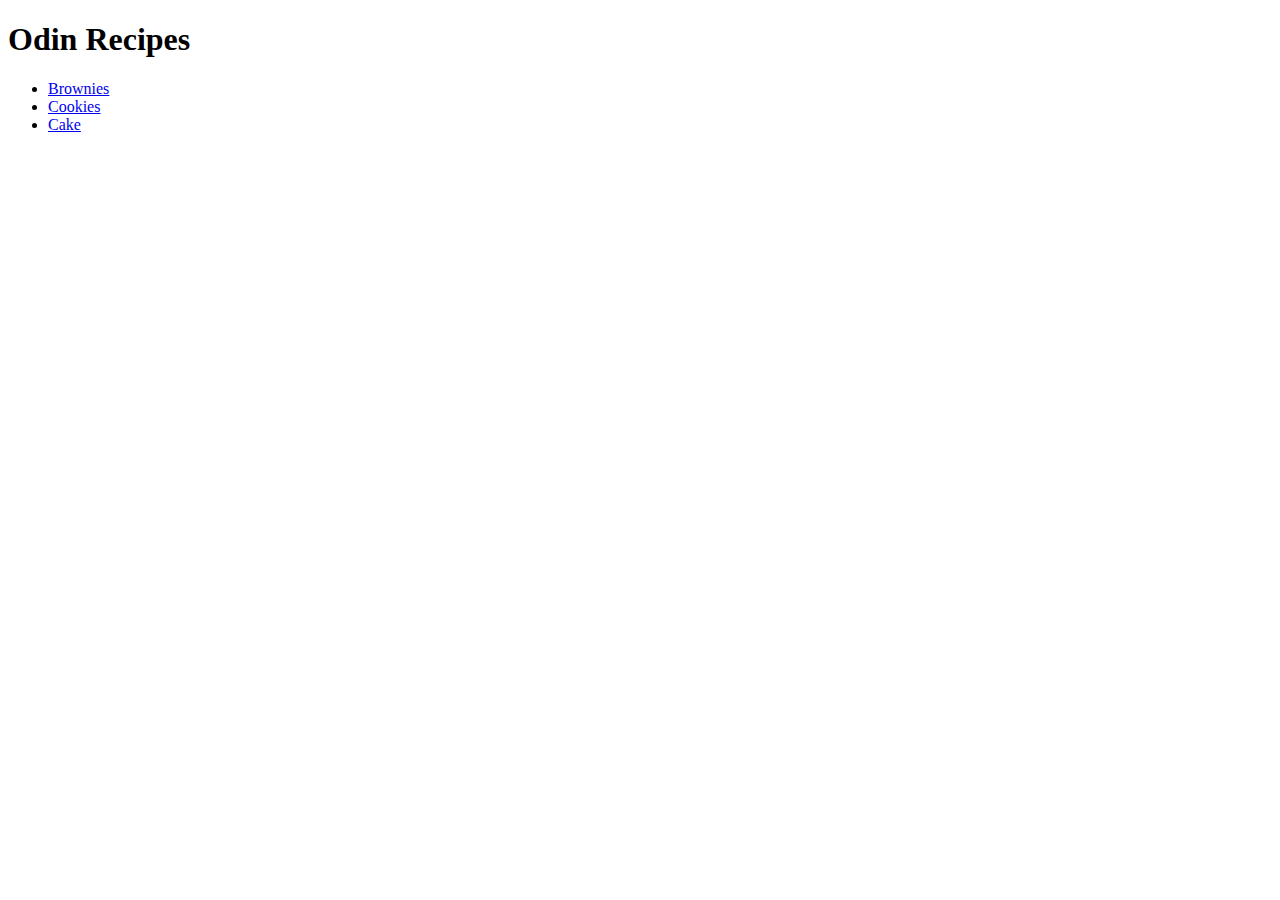
==== index.html @ 4cc3f923 "Create Index and recipe pages" ====
<!DOCTYPE html>
<html lang="en">

<head>
    <meta charset="UTF-8">
    <title>Odin Recipes</title>
</head>

<body>
    <h1>Odin Recipes</h1>
    <ul>
        <li><a href="recipes/brownies.html">Brownies</a></li>
        <li><a href="recipes/cookies.html">Cookies</a></li>
        <li><a href="recipes/cake.html">Cake</a></li>
    </ul>
</body>

</html>
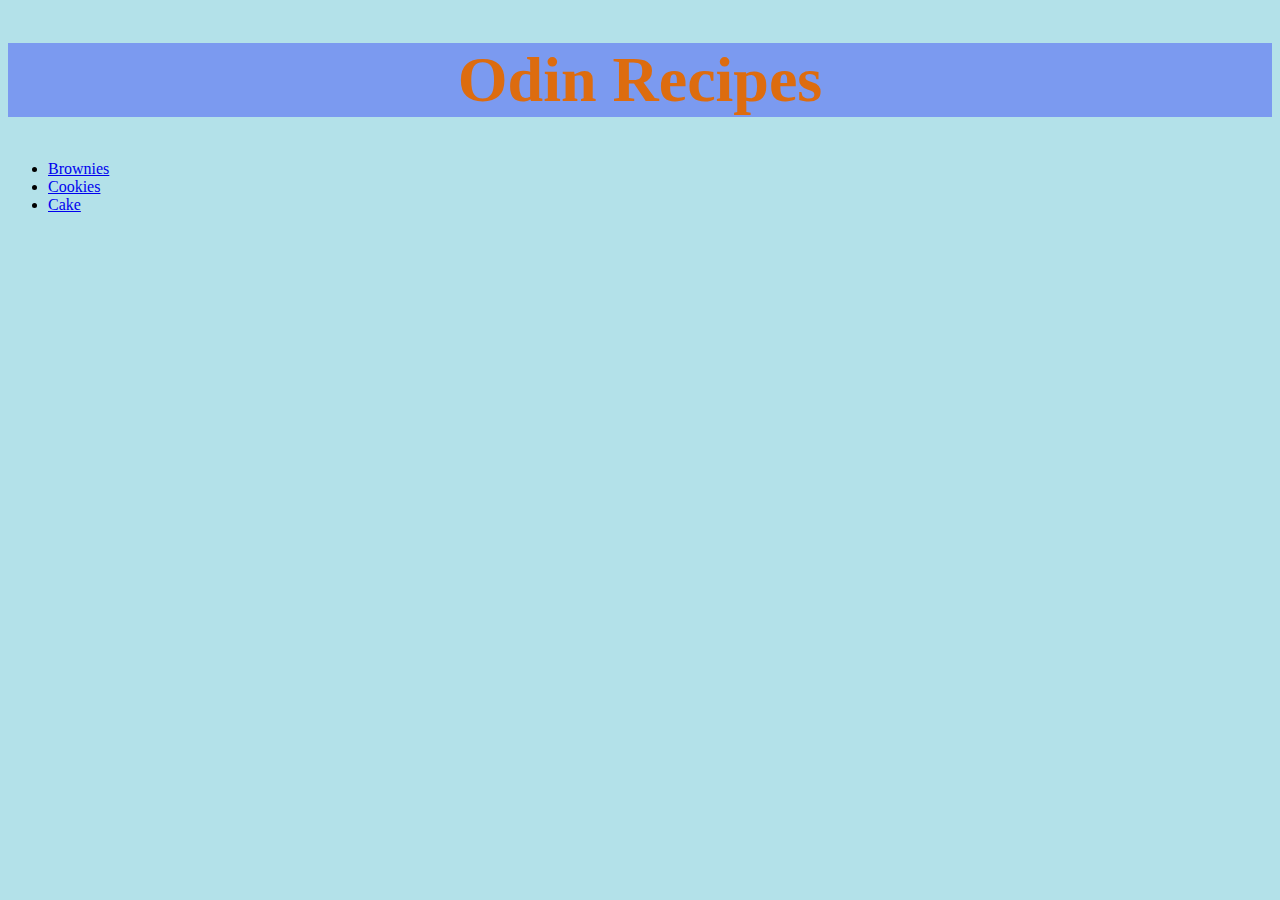
==== commit e1db9027: "add styling to odin-recipes" ====
--- a/index.html
+++ b/index.html
@@ -4,10 +4,11 @@
 <head>
     <meta charset="UTF-8">
     <title>Odin Recipes</title>
+    <link rel="stylesheet" href="style.css">
 </head>
 
 <body>
-    <h1>Odin Recipes</h1>
+    <h1 class="title">Odin Recipes</h1>
     <ul>
         <li><a href="recipes/brownies.html">Brownies</a></li>
         <li><a href="recipes/cookies.html">Cookies</a></li>
--- a/style.css
+++ b/style.css
@@ -0,0 +1,15 @@
+.title {
+    text-align: center;
+    color: rgb(221, 108, 15);
+    background-color: #0000ff50;
+    font-size: 64px;
+}
+
+body {
+    background-color: #0e9eb850;
+}
+
+img {
+    height: auto;
+    width: 300px;
+}